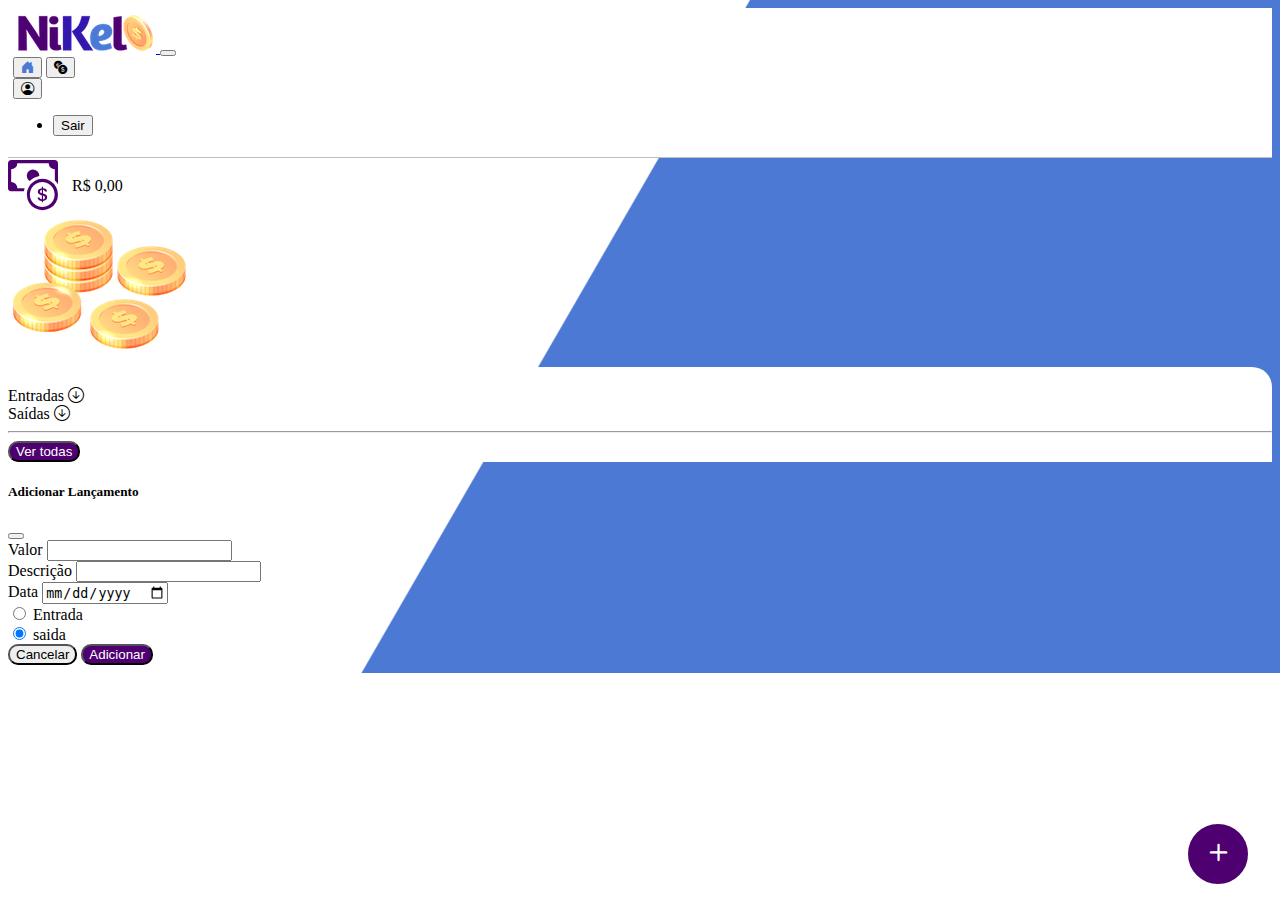
==== Nikel/public/Home.html @ 07110df4 "Add files via upload" ====
<!DOCTYPE html>
<html lang="pt">
<head>
    <meta charset="UTF-8">
    <meta http-equiv="X-UA-Compatible" content="IE=edge">
    <meta name="viewport" content="width=device-width, initial-scale=1.0">
    <title>Home do Nikel</title>
    <link rel="stylesheet" href="https://stackpath.bootstrapcdn.com/bootstrap/4.1.3/css/bootstrap.min.css" integrity="sha384-MCw98/SFnGE8fJT3GXwEOngsV7Zt27NXFoaoApmYm81iuXoPkFOJwJ8ERdknLPMO" crossorigin="anonymous">
    <link rel="stylesheet" href="https://cdn.jsdelivr.net/npm/bootstrap-icons@1.8.3/font/bootstrap-icons.css">
    <link rel="stylesheet" href="css/styles.css">
</head>
<body id="App">
    <header>
        <nav class="navbar navbar-expand navbar-light bg-white">
           <div class="container-fluid">
            <a class="navbar-brand" href="#">
                <img src="./assets/nikel-small-logo.png" alt="logo nikel" class="img-fluid" srcset="">
            </a>
            <button class="navbar-toggler" type="button" data-toggle="collapse" data-target="#conteudoNavbarSuportado" aria-controls="navbarSupportedContent" aria-expanded="false" aria-label="Toggle navigation">
              <span class="navbar-toggler-icon"></span>
            </button>
          
            <div class="collapse navbar-collapse justify-content-end" id="conteudoNavbarSuportado">
             <div class="d-flex menu">
                <a href="home.html"><button class="btn" type="button"><i class="bi bi-house-door-fill fs-4 color-secondary"></i></button></a>
                <a href="transactions.html"><button class="btn" type="button"> <i class="bi bi-currency-exchange fs-4"></i></button></a> 
                
                <div class="dropdown">
                    <button class="btn" type="button" id="dropdownMenuButton1" data-bs-toggle="dropdown" aria-expanded="false">
                        <i class="bi bi-person-circle fs-4"></i>
                    </button>
                    
                    <ul class="dropdown-menu logout" aria-labelledby="dropdownMenuButton1">
                      <li><button class="dropdown-item" id="button-logout">Sair</button></li>
                    </ul>
                </div>
            </div>
            </div>
           </div>
          </nav>
   
    </header>
    <main>
        <div aria-colspan="container-lg">
            <div class="row">
                <div class="col d-flex mt-4 justify-content-start align-items-center">
                    <i class="bi bi-cash-coin color-primary icon-datail"></i>
                    <span class="fs-2" id="total">R$ 0,00</span>
                </div>
                <div class="col d-flex mt-4 justify-content-end">
                    <div class="text-center">
                        <img src="./assets/coins-small.png" alt="image coins" srcset="">
                    </div>

                </div>
            </div>
            <div class="row">
                <div class="col-12 info shadow-lg info">
                    <div class="container">
                        <div class="row">
                            <div class="col-6">
                               <span class="fs-4"> Entradas <i class="bi bi-arrow-down-circle fs-2 align-middle"></i></span> 
                            </div>
                            <div class="col-6">
                                <span class="fs-4"> Saídas <i class="bi bi-arrow-down-circle fs-2 align-middle"></i></span>
                            </div>
                            <div class="col-12 my-2">
                                <hr>
                            </div>
                        </div>
                        <div class="row">
                            <div class="col-6">
                                <div class="container p-0" id="cash-in-list">
                                  
                                </div>
                            </div> 

                            <div class="col-6">
                                <div class="container p-0" id="cash-out-list">

                                </div>
                            </div>
                            <div class="col-12 mb-4">
                                <button type="button" class="btn button-default" id="transactions-button">Ver todas</button>
                            </div>
                        </div>
                    </div>
                </div>
            </div>
            <button class="btn button-float" data-bs-toggle="modal" 
            data-bs-target="#transaction-Modal"><i class="bi bi-plus"></i></button>
        </div>
        <!-- Modal -->
  <div class="modal fade" id="transaction-Modal" tabindex="-1" aria-labelledby="exampleModalLabel" aria-hidden="true">
    <div class="modal-dialog">
      <div class="modal-content">
        <div class="modal-header">
          <h5 class="modal-title" id="exampleModalLabel">Adicionar Lançamento</h5>
          <button type="button" class="btn-close" data-bs-dismiss="modal" aria-label="Close"></button>
        </div>
        
            <form id="transiction-form">
             <div class="modal-body">
                <div class="mb-3">
                    <label for="value-input" class="form-label">Valor</label>
                    <input type="number" step="any" class="form-control" id="value-input" aria-describedby="emailHelp" required>
                    
                  </div>
                  <div class="mb-3">
                    <label for="description-input" class="form-label">Descrição</label>
                    <input type="text" class="form-control" id="description-input" required>
                  </div>
                        <div class="mb-3">
                            <label for="date-input" class="form-label">Data</label>
                           <input type="date" class="form-control" id="date-input" required>
                        </div>
                        <div class="mb-3">
                          <div class="form-check form-check-inline">
                              <input class="form-check-input" type="radio" name="type-input" id="inlineRadio1" value="1" checked>
                              <label class="form-check-label" for="inlineRadio1">Entrada</label>
                            </div>
                            <div class="form-check form-check-inline">
                              <input class="form-check-input" type="radio" name="type-input" id="inlineRadio2" value="2" checked>
                              <label class="form-check-label" for="inlineRadio2">saida</label>
                            </div>
                            
                        </div>
                    <div class="modal-footer">
                      <button type="button" class="btn btn-secondary button-cancel" data-bs-dismiss="modal">Cancelar</button>
                      <button type="submit" class="btn button-default">Adicionar</button>
                    </div>
             </div>
            </form>
        
        </div>
    </div>
  </div>
    </main>
     <script src="https://cdn.jsdelivr.net/npm/bootstrap@5.2.0-beta1/dist/js/bootstrap.bundle.min.js" integrity="sha384-pprn3073KE6tl6bjs2QrFaJGz5/SUsLqktiwsUTF55Jfv3qYSDhgCecCxMW52nD2" crossorigin="anonymous"></script>
     <script src="./js/Home.js"></script>
</body>
</html>
---- Nikel/public/css/styles.css ----
#login{
    background: linear-gradient(120deg, #4c79d3 42.9%, #ffffff 43%) no-repeat, fixed;
}

#App{
    background: linear-gradient(120deg, #ffffff 44.9%, #4c79d3 45%) no-repeat, fixed;
}

header{
    border-bottom: 1px solid #bebcbc;
    padding: 5px;
    background-color: #ffffff;
}

.color-primary{
color: #4e0070;
}

.color-secondary{
color: #4c79d3;
} 
.icon-datail{
    font-size: 50px;
    margin-right: 10px;
    vertical-align: middle;
}

.text-login{
    color: #ffffff;
    font-size: 20px;
    font-weight: 500;
    margin: 28px;
     }

.coins{
    position: absolute;
    bottom: 0px;

}

.button-login{
    border-radius: 10px;
    background-color: #4e0070;
    color: #ffffff;
    width: 50%;
    margin: 0 25%;
}

.button-default{
    border-radius: 10px;
    background-color: #4e0070;
    color: #ffffff;
}

.button-cancel{
    border-radius: 10px;
}

.button-float{
    border-radius: 100%;
    height: 60px;
    width: 60px;
    position: fixed;
    padding: 0 !important;
    bottom: 1rem;
    right: 2rem;
    font-size: 35px;
    border: 2px solid #4e0070;
    background-color: #4e0070;
    color: #ffffff;
}

.button-float:hover{
    border: #4c79d3;
    background-color: #ffffff;
    color: #4c79d3;
}

.button-login:hover, .button-default:hover{ 
    background: #4c79d3;
    color: #ffffff;
}

.link-default{
    color: #4e0070;
cursor: pointer;
}

.link-default:hover{
    color: #4c79d3;
}

.form-text{
    color: grey;
}

.info{
    background-color: #ffffff;
    border-radius: 20px 20px 0px 0px;
    padding: 20px 0px 0px 0px;
}

.logout {
    min-width: 5rem !important;
}

.menu {
    margin-right: 20px;
}
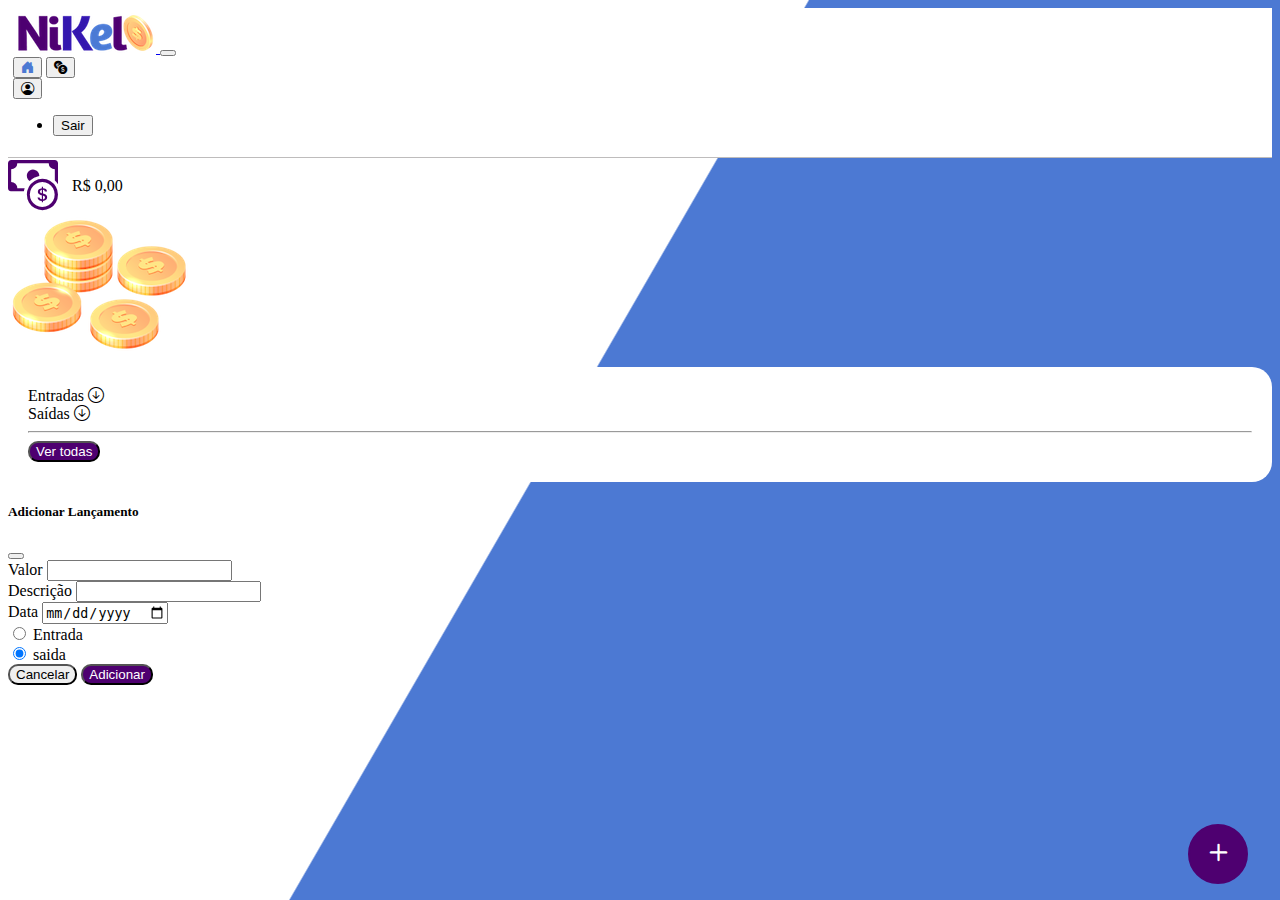
==== commit 2788dc17: "Add files via upload" ====
--- a/Nikel/public/Home.html
+++ b/Nikel/public/Home.html
@@ -1,51 +1,59 @@
 <!DOCTYPE html>
 <html lang="pt">
+
 <head>
     <meta charset="UTF-8">
     <meta http-equiv="X-UA-Compatible" content="IE=edge">
     <meta name="viewport" content="width=device-width, initial-scale=1.0">
     <title>Home do Nikel</title>
-    <link rel="stylesheet" href="https://stackpath.bootstrapcdn.com/bootstrap/4.1.3/css/bootstrap.min.css" integrity="sha384-MCw98/SFnGE8fJT3GXwEOngsV7Zt27NXFoaoApmYm81iuXoPkFOJwJ8ERdknLPMO" crossorigin="anonymous">
+    <link rel="stylesheet" href="https://stackpath.bootstrapcdn.com/bootstrap/4.1.3/css/bootstrap.min.css"
+        integrity="sha384-MCw98/SFnGE8fJT3GXwEOngsV7Zt27NXFoaoApmYm81iuXoPkFOJwJ8ERdknLPMO" crossorigin="anonymous">
     <link rel="stylesheet" href="https://cdn.jsdelivr.net/npm/bootstrap-icons@1.8.3/font/bootstrap-icons.css">
     <link rel="stylesheet" href="css/styles.css">
 </head>
+
 <body id="App">
     <header>
         <nav class="navbar navbar-expand navbar-light bg-white">
-           <div class="container-fluid">
-            <a class="navbar-brand" href="#">
-                <img src="./assets/nikel-small-logo.png" alt="logo nikel" class="img-fluid" srcset="">
-            </a>
-            <button class="navbar-toggler" type="button" data-toggle="collapse" data-target="#conteudoNavbarSuportado" aria-controls="navbarSupportedContent" aria-expanded="false" aria-label="Toggle navigation">
-              <span class="navbar-toggler-icon"></span>
-            </button>
-          
-            <div class="collapse navbar-collapse justify-content-end" id="conteudoNavbarSuportado">
-             <div class="d-flex menu">
-                <a href="home.html"><button class="btn" type="button"><i class="bi bi-house-door-fill fs-4 color-secondary"></i></button></a>
-                <a href="transactions.html"><button class="btn" type="button"> <i class="bi bi-currency-exchange fs-4"></i></button></a> 
-                
-                <div class="dropdown">
-                    <button class="btn" type="button" id="dropdownMenuButton1" data-bs-toggle="dropdown" aria-expanded="false">
-                        <i class="bi bi-person-circle fs-4"></i>
-                    </button>
-                    
-                    <ul class="dropdown-menu logout" aria-labelledby="dropdownMenuButton1">
-                      <li><button class="dropdown-item" id="button-logout">Sair</button></li>
-                    </ul>
+            <div class="container-fluid">
+                <a class="navbar-brand" href="#">
+                    <img src="./assets/nikel-small-logo.png" alt="logo nikel" class="img-fluid" srcset="">
+                </a>
+                <button class="navbar-toggler" type="button" data-toggle="collapse"
+                    data-target="#conteudoNavbarSuportado" aria-controls="navbarSupportedContent" aria-expanded="false"
+                    aria-label="Toggle navigation">
+                    <span class="navbar-toggler-icon"></span>
+                </button>
+
+                <div class="collapse navbar-collapse justify-content-end" id="conteudoNavbarSuportado">
+                    <div class="d-flex menu">
+                        <a href="home.html"><button class="btn" type="button"><i
+                                    class="bi bi-house-door-fill fs-4 color-secondary"></i></button></a>
+                        <a href="transactions.html"><button class="btn" type="button"> <i
+                                    class="bi bi-currency-exchange fs-4"></i></button></a>
+
+                        <div class="dropdown">
+                            <button class="btn" type="button" id="dropdownMenuButton1" data-bs-toggle="dropdown"
+                                aria-expanded="false">
+                                <i class="bi bi-person-circle fs-4"></i>
+                            </button>
+
+                            <ul class="dropdown-menu logout" aria-labelledby="dropdownMenuButton1">
+                                <li><button class="dropdown-item" id="button-logout">Sair</button></li>
+                            </ul>
+                        </div>
+                    </div>
                 </div>
             </div>
-            </div>
-           </div>
-          </nav>
-   
+        </nav>
+
     </header>
     <main>
         <div aria-colspan="container-lg">
             <div class="row">
                 <div class="col d-flex mt-4 justify-content-start align-items-center">
                     <i class="bi bi-cash-coin color-primary icon-datail"></i>
-                    <span class="fs-2" id="total">R$ 0,00</span>
+                    <span class="fs-2 font-bold" id="total">R$ 0,00</span>
                 </div>
                 <div class="col d-flex mt-4 justify-content-end">
                     <div class="text-center">
@@ -59,10 +67,12 @@
                     <div class="container">
                         <div class="row">
                             <div class="col-6">
-                               <span class="fs-4"> Entradas <i class="bi bi-arrow-down-circle fs-2 align-middle"></i></span> 
+                                <span class="fs-4"> Entradas <i
+                                        class="bi bi-arrow-down-circle fs-2 align-middle"></i></span>
                             </div>
                             <div class="col-6">
-                                <span class="fs-4"> Saídas <i class="bi bi-arrow-down-circle fs-2 align-middle"></i></span>
+                                <span class="fs-4"> Saídas <i
+                                        class="bi bi-arrow-down-circle fs-2 align-middle"></i></span>
                             </div>
                             <div class="col-12 my-2">
                                 <hr>
@@ -71,9 +81,9 @@
                         <div class="row">
                             <div class="col-6">
                                 <div class="container p-0" id="cash-in-list">
-                                  
+
                                 </div>
-                            </div> 
+                            </div>
 
                             <div class="col-6">
                                 <div class="container p-0" id="cash-out-list">
@@ -81,62 +91,71 @@
                                 </div>
                             </div>
                             <div class="col-12 mb-4">
-                                <button type="button" class="btn button-default" id="transactions-button">Ver todas</button>
+                                <button type="button" class="btn button-default" id="transactions-button">Ver
+                                    todas</button>
                             </div>
                         </div>
                     </div>
                 </div>
             </div>
-            <button class="btn button-float" data-bs-toggle="modal" 
-            data-bs-target="#transaction-Modal"><i class="bi bi-plus"></i></button>
+            <button class="btn button-float" data-bs-toggle="modal" data-bs-target="#transaction-Modal"><i
+                    class="bi bi-plus"></i></button>
         </div>
         <!-- Modal -->
-  <div class="modal fade" id="transaction-Modal" tabindex="-1" aria-labelledby="exampleModalLabel" aria-hidden="true">
-    <div class="modal-dialog">
-      <div class="modal-content">
-        <div class="modal-header">
-          <h5 class="modal-title" id="exampleModalLabel">Adicionar Lançamento</h5>
-          <button type="button" class="btn-close" data-bs-dismiss="modal" aria-label="Close"></button>
+        <div class="modal fade" id="transaction-Modal" tabindex="-1" aria-labelledby="exampleModalLabel"
+            aria-hidden="true">
+            <div class="modal-dialog">
+                <div class="modal-content">
+                    <div class="modal-header">
+                        <h5 class="modal-title" id="exampleModalLabel">Adicionar Lançamento</h5>
+                        <button type="button" class="btn-close" data-bs-dismiss="modal" aria-label="Close"></button>
+                    </div>
+
+                    <form id="transiction-form">
+                        <div class="modal-body">
+                            <div class="mb-3">
+                                <label for="value-input" class="form-label">Valor</label>
+                                <input type="number" step="any" class="form-control" id="value-input"
+                                    aria-describedby="emailHelp" required>
+
+                            </div>
+                            <div class="mb-3">
+                                <label for="description-input" class="form-label">Descrição</label>
+                                <input type="text" class="form-control" id="description-input" required>
+                            </div>
+                            <div class="mb-3">
+                                <label for="date-input" class="form-label">Data</label>
+                                <input type="date" class="form-control" id="date-input" required>
+                            </div>
+                            <div class="mb-3">
+                                <div class="form-check form-check-inline">
+                                    <input class="form-check-input" type="radio" name="type-input" id="inlineRadio1"
+                                        value="1" checked>
+                                    <label class="form-check-label" for="inlineRadio1">Entrada</label>
+                                </div>
+                                <div class="form-check form-check-inline">
+                                    <input class="form-check-input" type="radio" name="type-input" id="inlineRadio2"
+                                        value="2" checked>
+                                    <label class="form-check-label" for="inlineRadio2">saida</label>
+                                </div>
+
+                            </div>
+                            <div class="modal-footer">
+                                <button type="button" class="btn btn-secondary button-cancel"
+                                    data-bs-dismiss="modal">Cancelar</button>
+                                <button type="submit" class="btn button-default">Adicionar</button>
+                            </div>
+                        </div>
+                    </form>
+
+                </div>
+            </div>
         </div>
-        
-            <form id="transiction-form">
-             <div class="modal-body">
-                <div class="mb-3">
-                    <label for="value-input" class="form-label">Valor</label>
-                    <input type="number" step="any" class="form-control" id="value-input" aria-describedby="emailHelp" required>
-                    
-                  </div>
-                  <div class="mb-3">
-                    <label for="description-input" class="form-label">Descrição</label>
-                    <input type="text" class="form-control" id="description-input" required>
-                  </div>
-                        <div class="mb-3">
-                            <label for="date-input" class="form-label">Data</label>
-                           <input type="date" class="form-control" id="date-input" required>
-                        </div>
-                        <div class="mb-3">
-                          <div class="form-check form-check-inline">
-                              <input class="form-check-input" type="radio" name="type-input" id="inlineRadio1" value="1" checked>
-                              <label class="form-check-label" for="inlineRadio1">Entrada</label>
-                            </div>
-                            <div class="form-check form-check-inline">
-                              <input class="form-check-input" type="radio" name="type-input" id="inlineRadio2" value="2" checked>
-                              <label class="form-check-label" for="inlineRadio2">saida</label>
-                            </div>
-                            
-                        </div>
-                    <div class="modal-footer">
-                      <button type="button" class="btn btn-secondary button-cancel" data-bs-dismiss="modal">Cancelar</button>
-                      <button type="submit" class="btn button-default">Adicionar</button>
-                    </div>
-             </div>
-            </form>
-        
-        </div>
-    </div>
-  </div>
     </main>
-     <script src="https://cdn.jsdelivr.net/npm/bootstrap@5.2.0-beta1/dist/js/bootstrap.bundle.min.js" integrity="sha384-pprn3073KE6tl6bjs2QrFaJGz5/SUsLqktiwsUTF55Jfv3qYSDhgCecCxMW52nD2" crossorigin="anonymous"></script>
-     <script src="./js/Home.js"></script>
+    <script src="https://cdn.jsdelivr.net/npm/bootstrap@5.2.0-beta1/dist/js/bootstrap.bundle.min.js"
+        integrity="sha384-pprn3073KE6tl6bjs2QrFaJGz5/SUsLqktiwsUTF55Jfv3qYSDhgCecCxMW52nD2"
+        crossorigin="anonymous"></script>
+    <script src="./js/Home.js"></script>
 </body>
+
 </html>--- a/Nikel/public/css/styles.css
+++ b/Nikel/public/css/styles.css
@@ -1,9 +1,9 @@
 #login{
-    background: linear-gradient(120deg, #4c79d3 42.9%, #ffffff 43%) no-repeat, fixed;
+    background: linear-gradient(120deg, #4c79d3 44.9%, #ffffff 45%) no-repeat fixed;
 }
 
 #App{
-    background: linear-gradient(120deg, #ffffff 44.9%, #4c79d3 45%) no-repeat, fixed;
+    background: linear-gradient(120deg, #ffffff 44.9%, #4c79d3 45%) no-repeat fixed;
 }
 
 header{
@@ -96,8 +96,8 @@
 
 .info{
     background-color: #ffffff;
-    border-radius: 20px 20px 0px 0px;
-    padding: 20px 0px 0px 0px;
+    border-radius: 20px;
+    padding: 20px;
 }
 
 .logout {
@@ -106,4 +106,12 @@
 
 .menu {
     margin-right: 20px;
+}
+
+.font-bold {
+    font-size: 2.rem;
+}
+
+.row {
+margin: 0;
 }